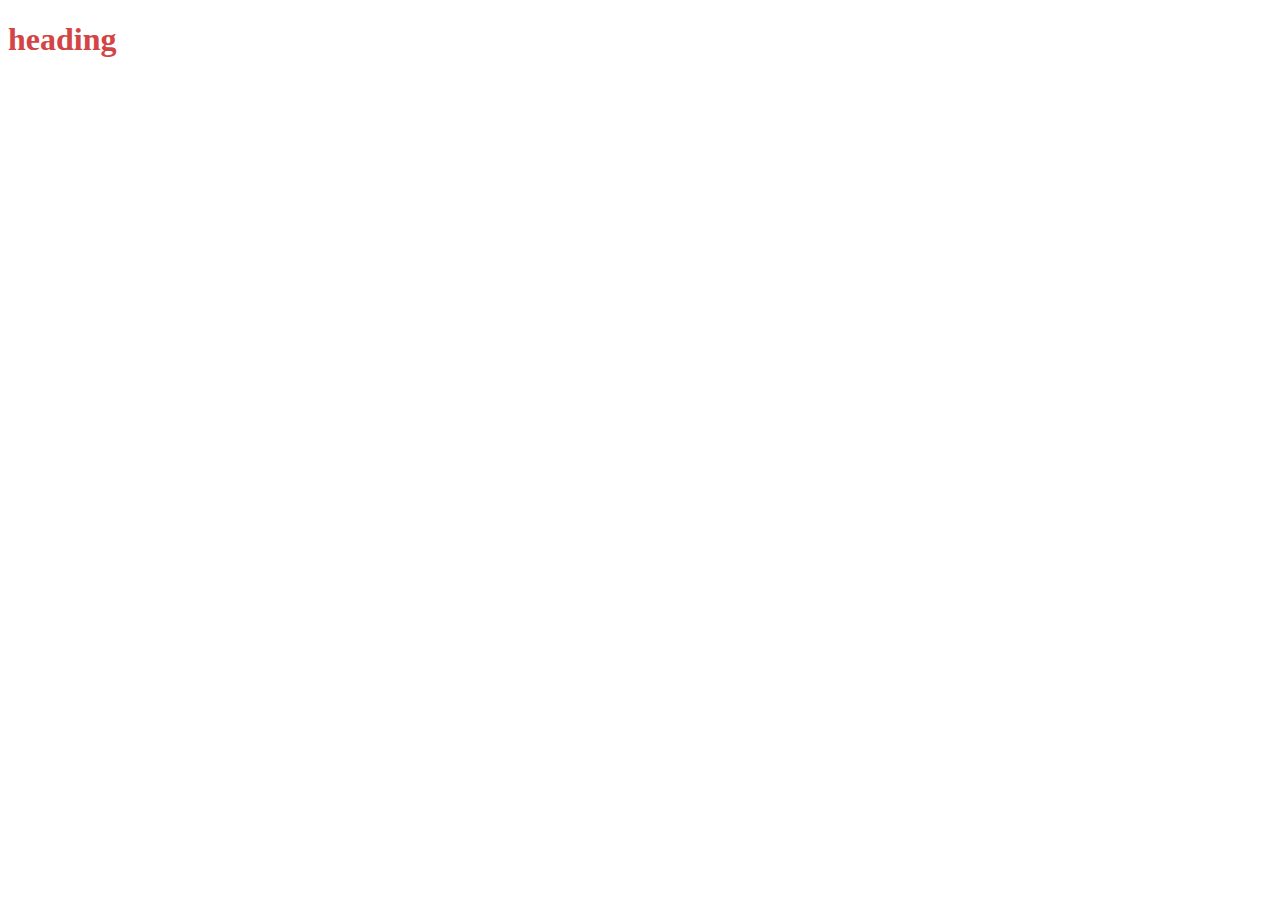
==== index.html @ 5ebdb865 "my first commit" ====
<!DOCTYPE html>
<html lang="en">
  <head>
    <meta charset="UTF-8" />
    <meta name="viewport" content="width=device-width, initial-scale=1.0" />
    <title>Document</title>
    <link rel="stylesheet" href="style3.css" />
  </head>
  <body>
    <h1>heading</h1>
  </body>
</html>
---- style3.css ----
h1 {
  color: rgb(211, 68, 68);
}
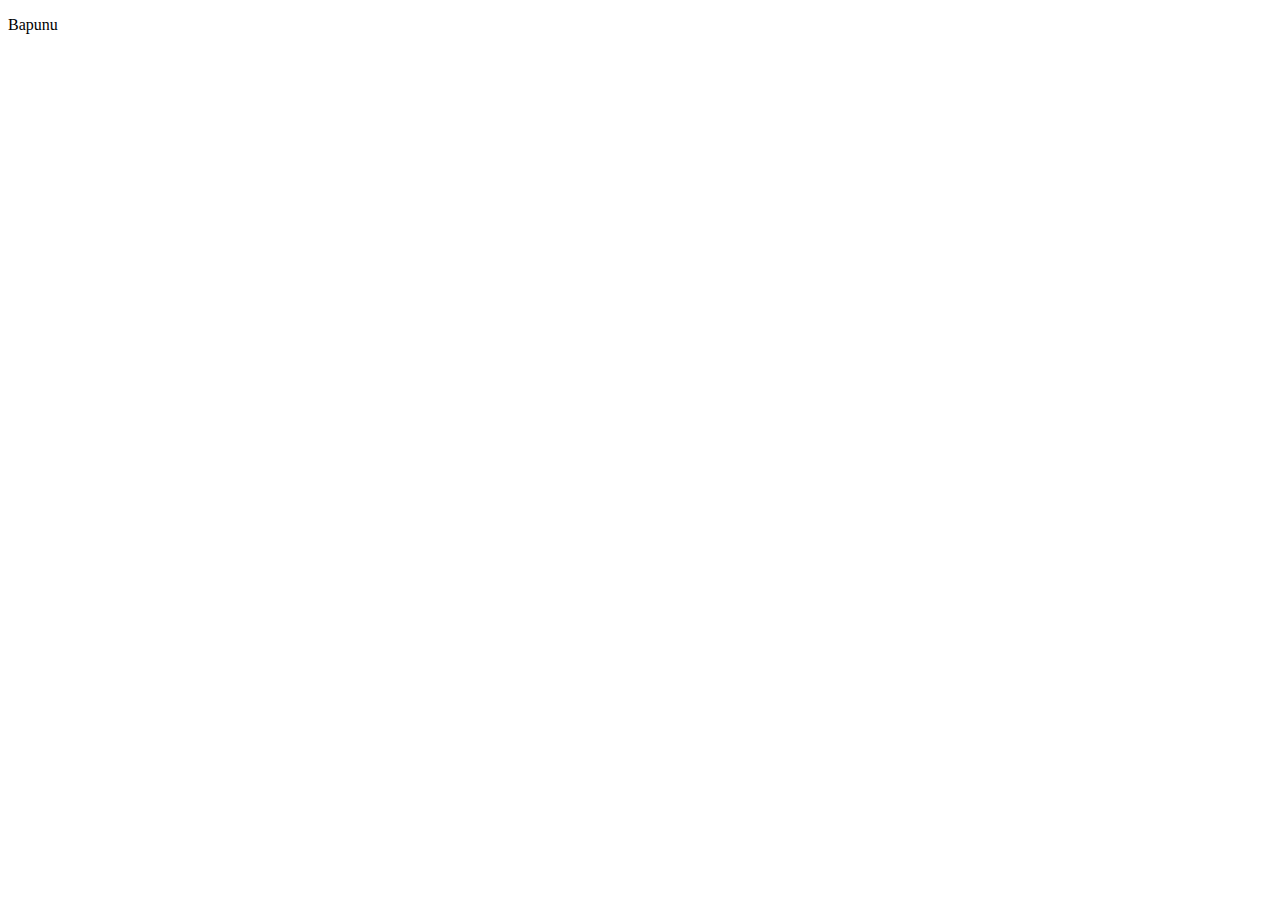
==== commit a8b8a6cd: "eval function used" ====
--- a/index.html
+++ b/index.html
@@ -7,6 +7,11 @@
     <link rel="stylesheet" href="style3.css" />
   </head>
   <body>
-    <h1>heading</h1>
+    <p id="name_display"></p>
+    <script>
+      const myName = "Bapunu";
+      document.querySelector("#name_display").innerText = myName;
+      console.log(eval("3*8+45-33"));
+    </script>
   </body>
 </html>
